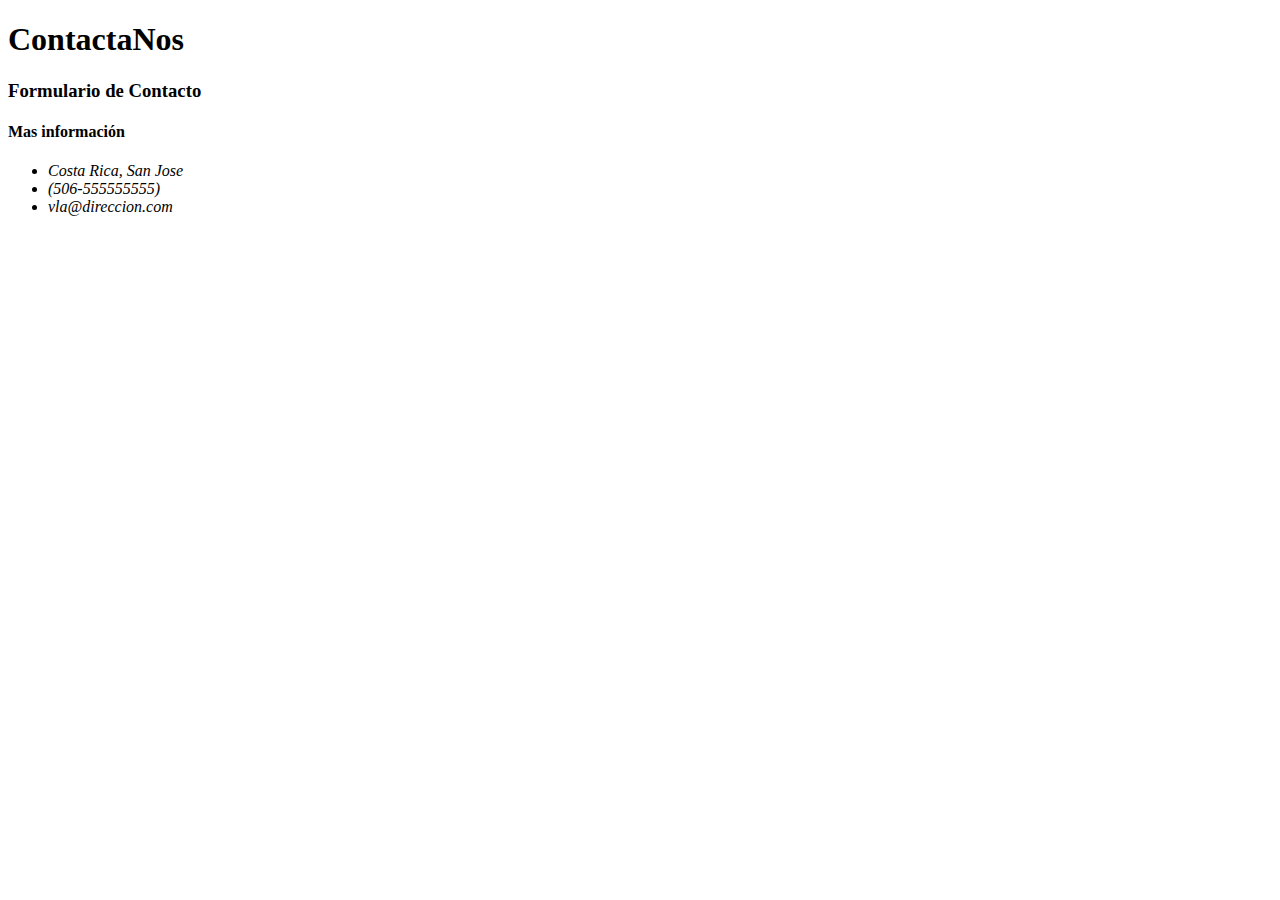
==== 2-FormGrid/Index.html @ 935bc93d "Feat-Animation" ====
<!DOCTYPE html>
<html lang="en">
<head>
    <meta charset="UTF-8">
    <meta name="viewport" content="width=device-width, initial-scale=1.0">
    <link rel="stylesheet" href="style.css">
<link rel="shortcut icon" href="favicon.ico" type="image/x-icon">
    <!-- FONT AWESOME -->
    <link rel="stylesheet" href="https://use.fontawesome.com/releases/v5.8.1/css/all.css" integrity="sha384-50oBUHEmvpQ+1lW4y57PTFmhCaXp0ML5d60M1M7uH2+nqUivzIebhndOJK28anvf" crossorigin="anonymous">
    <!-- ANIMATE CSS -->
    <link rel="stylesheet" href="https://cdnjs.cloudflare.com/ajax/libs/animate.css/3.7.0/animate.min.css">
    <title>Formulario</title>
</head>
<body>
   <div class="content">
    <h1 class="logo">Contacta<span>Nos</span></h1>
    <div class="contac-container animated bounceInUp">
        <div class="contact-form">
        <h3>Formulario de Contacto</h3>
        <form action="">

        </form>
        </div>
        <div class="contact-info">
            <h4>Mas información</h4>
            <ul>
                <li>
                    <i class="fas fas fa-map-marked-alt" >Costa Rica, San Jose</i>
                </li>
                <li>
                    <i class="fas fas fa-phone" >(506-555555555)</i>
                </li>
                <li>
                    <i class="fas fas fa-envelope-open-text">vla@direccion.com</i>
                </li>
            </ul>
        </div>

    </div>
   </div>


    <script src="main.js"></script>
</body>
</html>
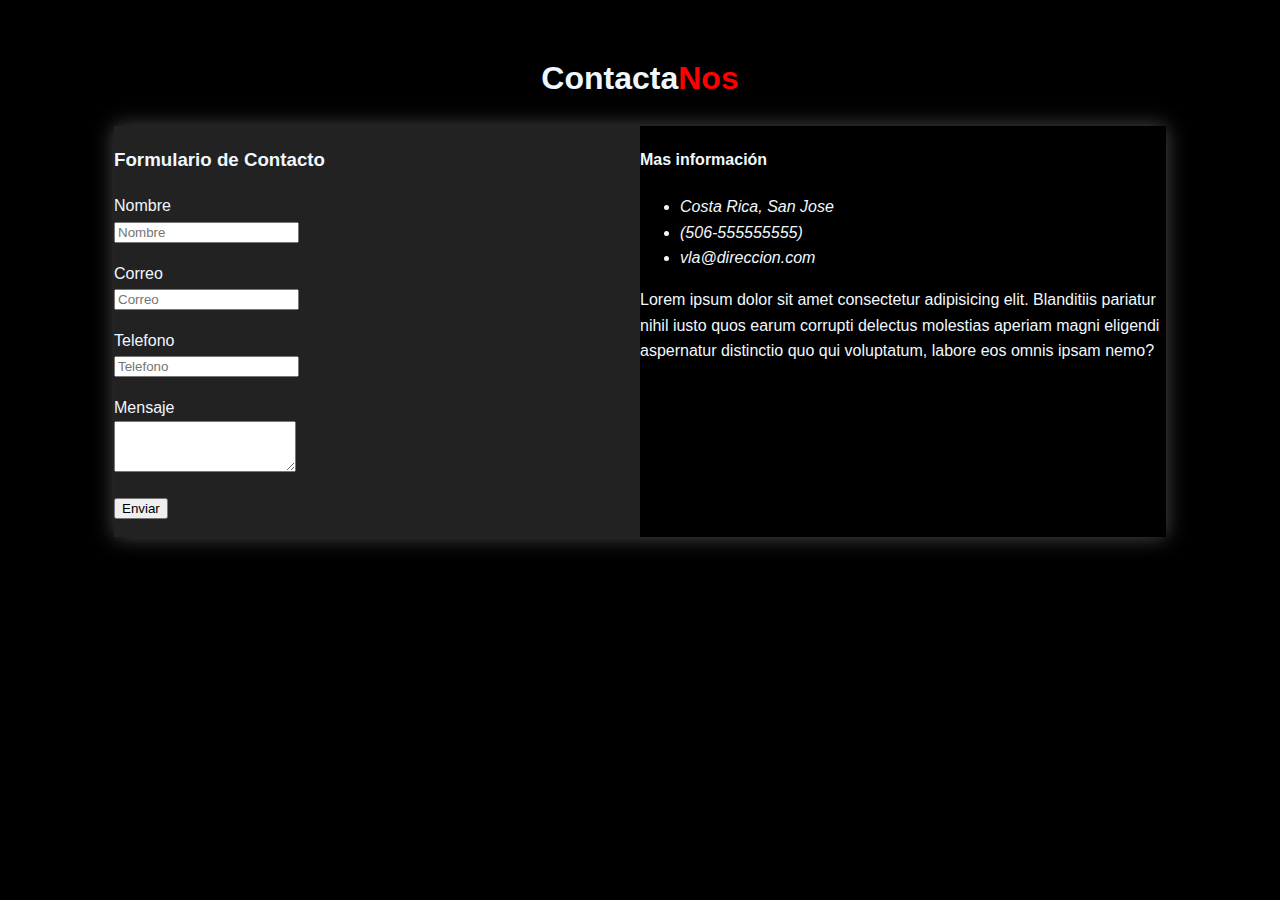
==== commit 8caac91c: "Feat-EstilosForm" ====
--- a/2-FormGrid/Index.html
+++ b/2-FormGrid/Index.html
@@ -18,6 +18,27 @@
         <div class="contact-form">
         <h3>Formulario de Contacto</h3>
         <form action="">
+            <p>
+                <label for="">Nombre</label>
+                <input type="text" name="Nombre" placeholder="Nombre">
+            </p>
+            <p>
+                <label for="">Correo</label>
+                <input type="email" name="Correo" placeholder="Correo">
+            </p>
+            <p>
+                <label for="">Telefono</label>
+                <input type="Telefono" name="Telefono" placeholder="Telefono">
+            </p>
+            <p class="bloque">
+                <label for="Mensaje">Mensaje</label>
+               <textarea name="Mensaje" rows="3"></textarea>
+            </p>
+            <p class="bloque">
+                <button>
+                    Enviar
+                </button>
+            </p>
 
         </form>
         </div>
@@ -34,8 +55,8 @@
                     <i class="fas fas fa-envelope-open-text">vla@direccion.com</i>
                 </li>
             </ul>
+            <p>Lorem ipsum dolor sit amet consectetur adipisicing elit. Blanditiis pariatur nihil iusto quos earum corrupti delectus molestias aperiam magni eligendi aspernatur distinctio quo qui voluptatum, labore eos omnis ipsam nemo?</p>
         </div>
-
     </div>
    </div>
 
--- a/2-FormGrid/style.css
+++ b/2-FormGrid/style.css
@@ -0,0 +1,54 @@
+*{
+    box-sizing: border-box;
+}
+
+body{
+    background: black;
+    color: aliceblue;
+    font-family: Arial, Helvetica, sans-serif;
+    padding: 0 1.5em;
+    line-height: 1.6;
+}
+
+.content {
+    max-width: 1100px;
+    margin: 0 auto;
+    padding: 1.5em;
+}
+.logo{
+    text-align: center;
+    font-size: Jen;
+}
+.logo span{
+    color: red;
+}
+.contac-container {
+    box-shadow: 0 0 20px 0 rgba(255, 255, 255, .3);
+    display: grid;
+    grid-template-columns: 1fr 1fr;
+}
+
+.bloque {
+}
+
+.animated {
+}
+.bounceInUp {
+}
+.contact-form {
+    background: #222222;
+}
+.contact-form label{
+   display: block;
+}
+.contact-info {
+    background-color: black;
+}
+.fas {
+}
+.fa-map-marked-alt {
+}
+.fa-phone {
+}
+.fa-envelope-open-text {
+}
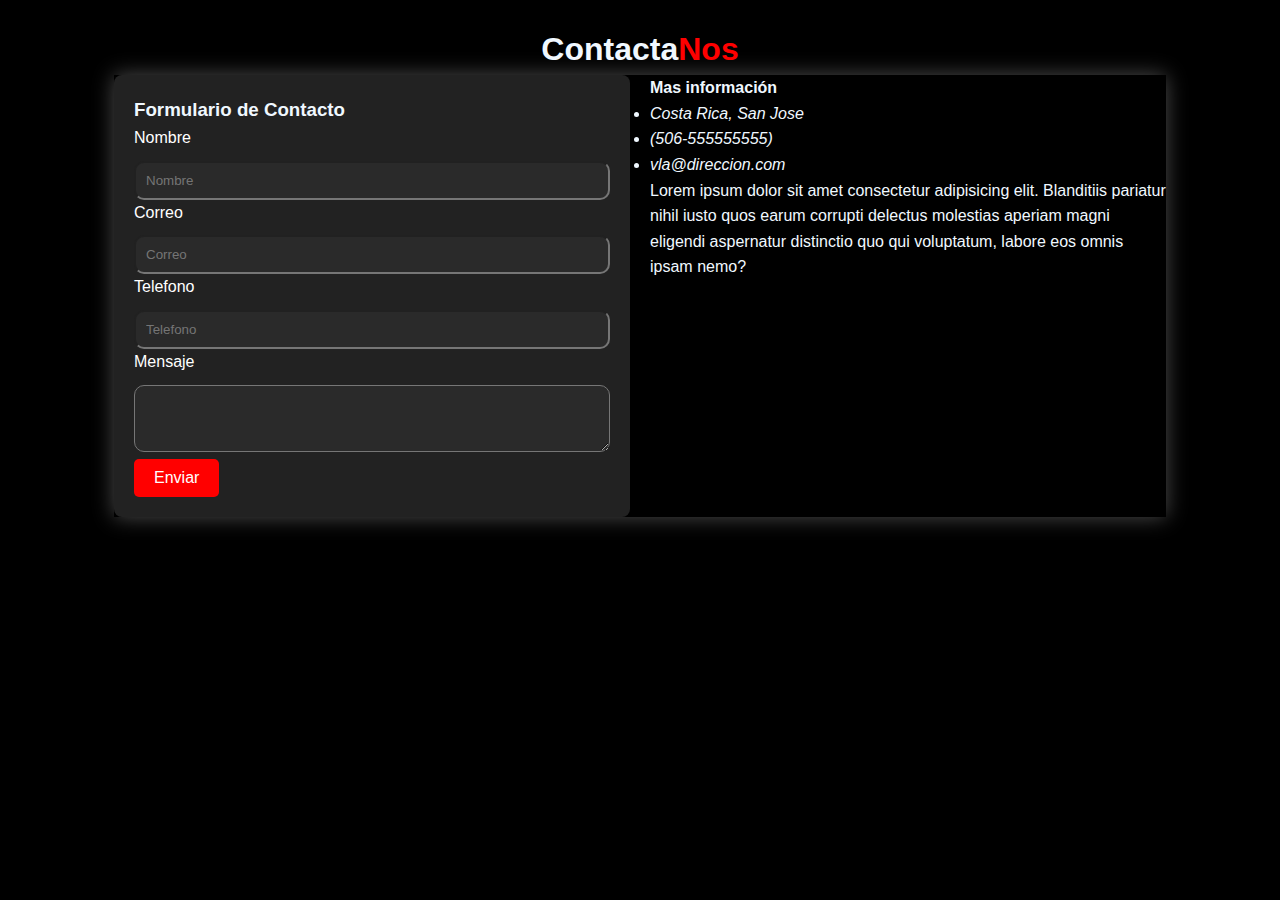
==== commit b362baa4: "Feat-CambioStyle" ====
--- a/2-FormGrid/Index.html
+++ b/2-FormGrid/Index.html
@@ -39,9 +39,9 @@
                     Enviar
                 </button>
             </p>
-
         </form>
         </div>
+        
         <div class="contact-info">
             <h4>Mas información</h4>
             <ul>
--- a/2-FormGrid/style.css
+++ b/2-FormGrid/style.css
@@ -1,5 +1,7 @@
 *{
     box-sizing: border-box;
+    margin: 0;
+    padding: 0;
 }
 
 body{
@@ -26,6 +28,7 @@
     box-shadow: 0 0 20px 0 rgba(255, 255, 255, .3);
     display: grid;
     grid-template-columns: 1fr 1fr;
+    gap: 20px;
 }
 
 .bloque {
@@ -37,9 +40,38 @@
 }
 .contact-form {
     background: #222222;
+    padding: 20px;
+    border-radius: 8px;
+   display: flex;
+   flex-direction: column;
+}
+.contact-form form h3{
+    color: #fff;
+    font-size: 1.5em;
+    margin-bottom: 10px;
 }
 .contact-form label{
-   display: block;
+   color: #fff;
+   margin-bottom: 5px;
+
+}
+.contact-form form input, .contact-form form textarea{
+  width: 100%;
+  padding: 10px;
+  margin-top: 10px;
+  border-radius: 10px;
+  background-color: #4444;
+  color: #fff;
+  outline: none;
+}
+.contact-form form button{
+    background-color: red;
+    color: #fff;
+    border: none;
+    padding: 10px 20px;
+    font-size: 1em;
+    cursor: pointer;
+    border-radius: 5px;
 }
 .contact-info {
     background-color: black;
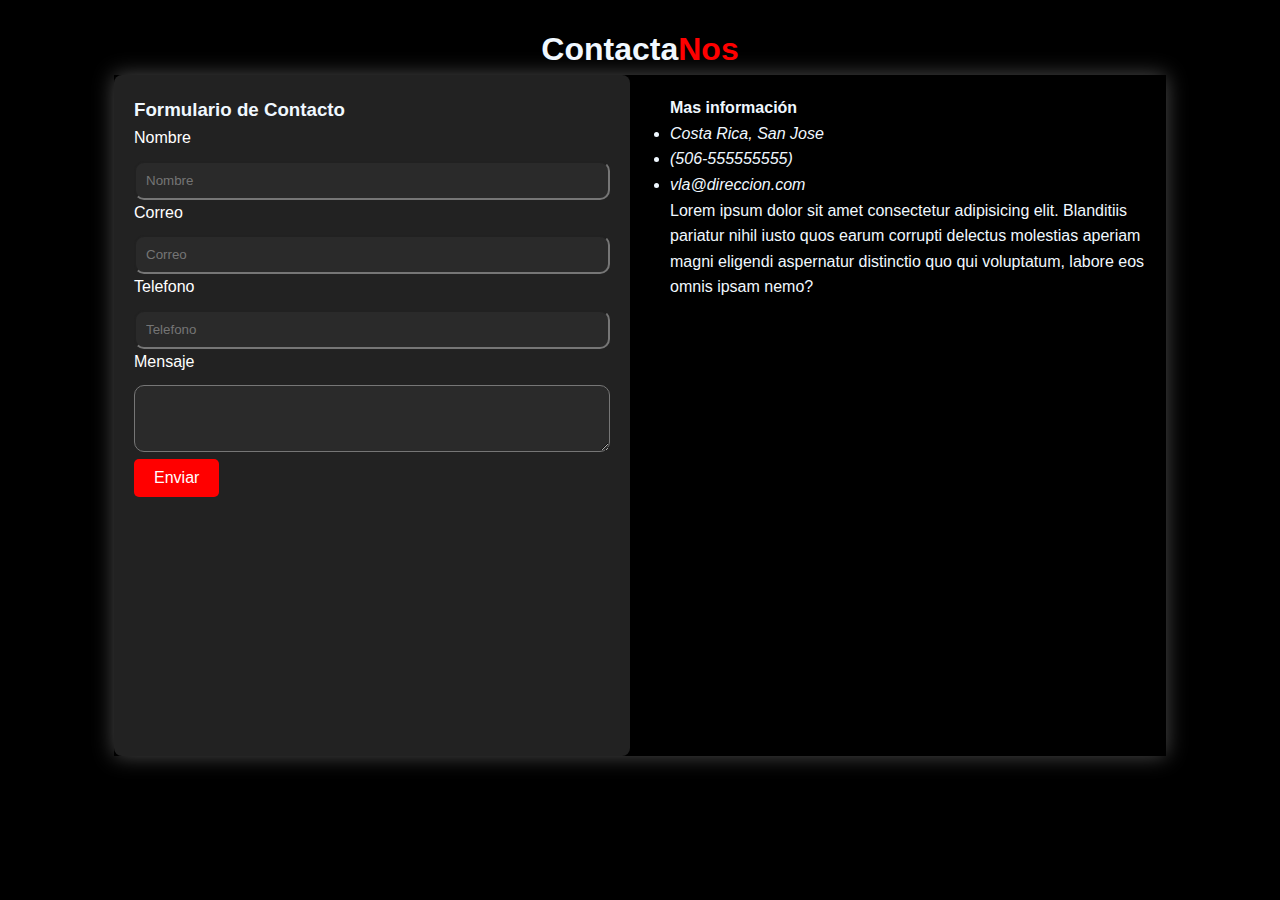
==== commit 816d9b33: "Feat-IngresoMap" ====
--- a/2-FormGrid/Index.html
+++ b/2-FormGrid/Index.html
@@ -41,7 +41,7 @@
             </p>
         </form>
         </div>
-        
+
         <div class="contact-info">
             <h4>Mas información</h4>
             <ul>
@@ -56,6 +56,9 @@
                 </li>
             </ul>
             <p>Lorem ipsum dolor sit amet consectetur adipisicing elit. Blanditiis pariatur nihil iusto quos earum corrupti delectus molestias aperiam magni eligendi aspernatur distinctio quo qui voluptatum, labore eos omnis ipsam nemo?</p>
+            <div class="mapa-container">
+                <iframe src="https://www.google.com/maps/embed?pb=!1m23!1m12!1m3!1d62893.36266711607!2d-83.95408013302372!3d9.864192763584713!2m3!1f0!2f0!3f0!3m2!1i1024!2i768!4f13.1!4m8!3e0!4m0!4m5!1s0x8fa0dfeb6353616f%3A0x9312e7ffa03f0877!2sV37P%2BJRX%20Bas%C3%ADlica%20Nuestra%20Se%C3%B1ora%20De%20Los%20%C3%81ngeles%2C%20C.%201%2C%20Provincia%20de%20Cartago%2C%20Cartago!3m2!1d9.8641107!2d-83.9128805!5e0!3m2!1ses!2scr!4v1718760767210!5m2!1ses!2scr" width="600" height="450" style="border:0;" allowfullscreen="" loading="lazy" referrerpolicy="no-referrer-when-downgrade"></iframe>
+            </div>
         </div>
     </div>
    </div>
--- a/2-FormGrid/style.css
+++ b/2-FormGrid/style.css
@@ -64,6 +64,7 @@
   color: #fff;
   outline: none;
 }
+/* .contact-form button */
 .contact-form form button{
     background-color: red;
     color: #fff;
@@ -75,6 +76,27 @@
 }
 .contact-info {
     background-color: black;
+    padding: 20px;
+    border-radius: 8px;
+    display: flex;
+    flex-direction: column;
+    justify-content: space-between;
+}
+/* .contact-info h4, ul, li, p */
+.contact-info i{
+    margin-right: 15px;
+}
+/* Agregar mapa de google */
+.mapa-container{
+    margin-top: 28px;
+    border-radius: 8px;
+    box-shadow: 0 0 10px rgba(0, 0, 0, 0.5);
+}
+.mapa-container iframe{
+    width: 100%;
+    height: 400px;
+    border: 0;
+    border-radius: 20px;
 }
 .fas {
 }
